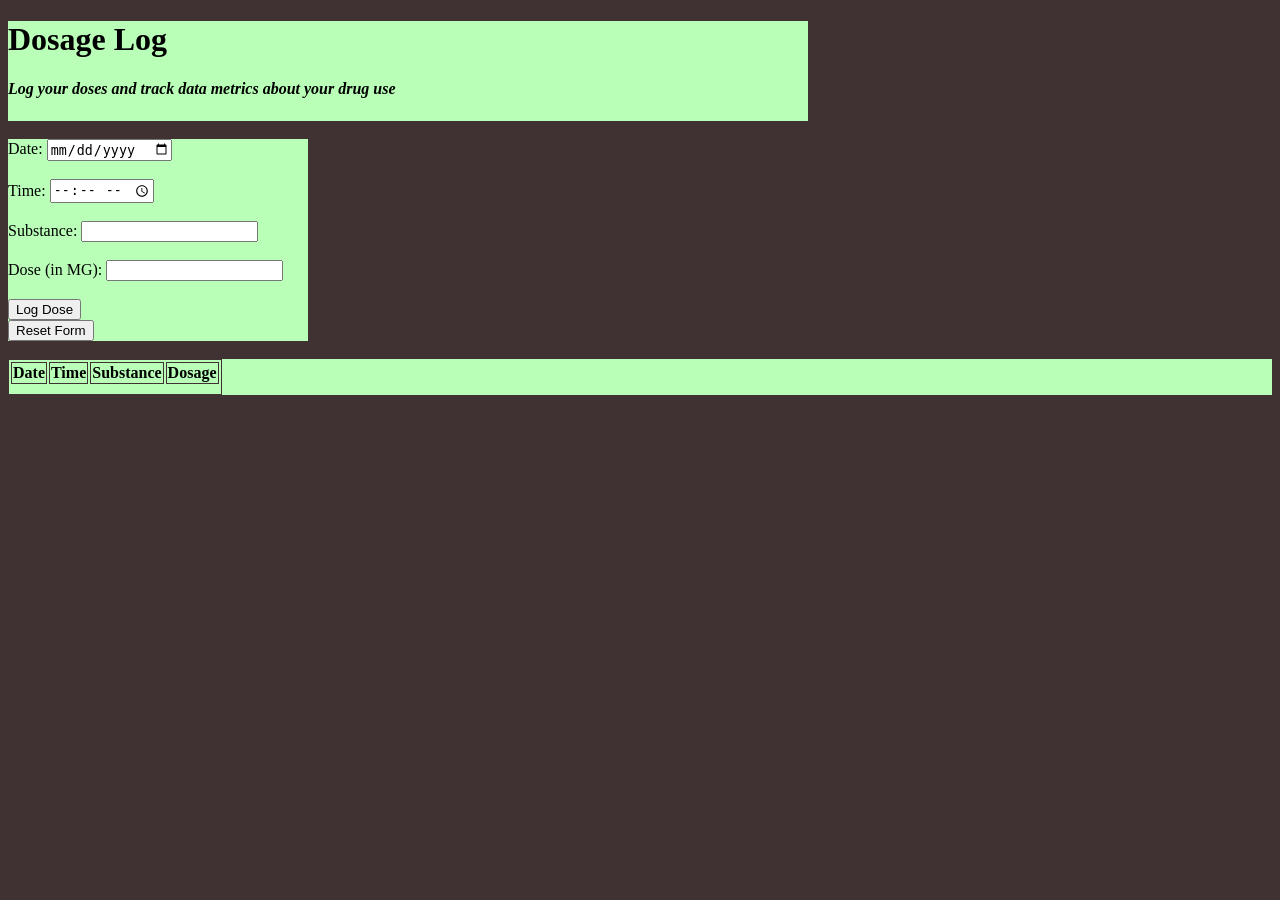
==== index.html @ 1ae40b54 "Add files via upload" ====
<!doctype html>
<html>
	<head>
		<meta charset="UTF-8">
		<title>Dosage Log</title>
		<link href="stylesheet.css" rel="stylesheet">
		<link rel="icon" type="image/png" href="./media/favicon.png">
		<script src="./script.js"></script>
	</head>

	<body>
		<div class="header">
			<h1>Dosage Log</h1>
			<p><i>Log your doses and track data metrics about your drug use</i></p>
		</div>
		<br>
		
		<form action="">
			<div>
				<label for="date">Date: </label>
				<input type="date" id="date">
			</div>
			<br>
		 
		 	<div>
				<label for="time">Time: </label>
				<input type="time" id="time">
			</div>  
			<br>
			 
			<div>  
				<label for="substance">Substance: </label>
				<input type="text" id="substance">
			</div>
			<br>

			<div>
				<label for="dose">Dose (in MG): </label>
				<input type="number" id="dose">
			</div>
			<br>

			<div>	  
				<input type="submit" value="Log Dose">
			</div>

			<div>	  
				<input type="reset" value="Reset Form">
			</div>
		</form>
		<br>

		<div class='dataTable'>
			<table>
				<tr>
					<th>Date</th>
					<th>Time</th>
					<th>Substance</th>
					<th>Dosage</th>
				</tr>

				<tr>
				
				</tr>

				<tr>
				
				</tr>

				<tr>
				
				</tr>
				
				<tr>
				
				</tr>
			</table>	
		</div>

	</body>
</html>
---- stylesheet.css ----
* {
	box-sizing: border-box;
}

.header {
	background-color: #B9FFB7;
	font-family: 'Andale Mono';
	font-weight: bold;
	height: 100px;
	width: 800px;
}

.dataTable {
	background-color: #B9FFB7;
}

body {
	background-color: #403233;
}

form {
	background-color: #B9FFB7;
	width: 300px;
	text-align: left;
	display: table;
}

table, th, td {
	color: black;
	border: 1px solid #403233;
}
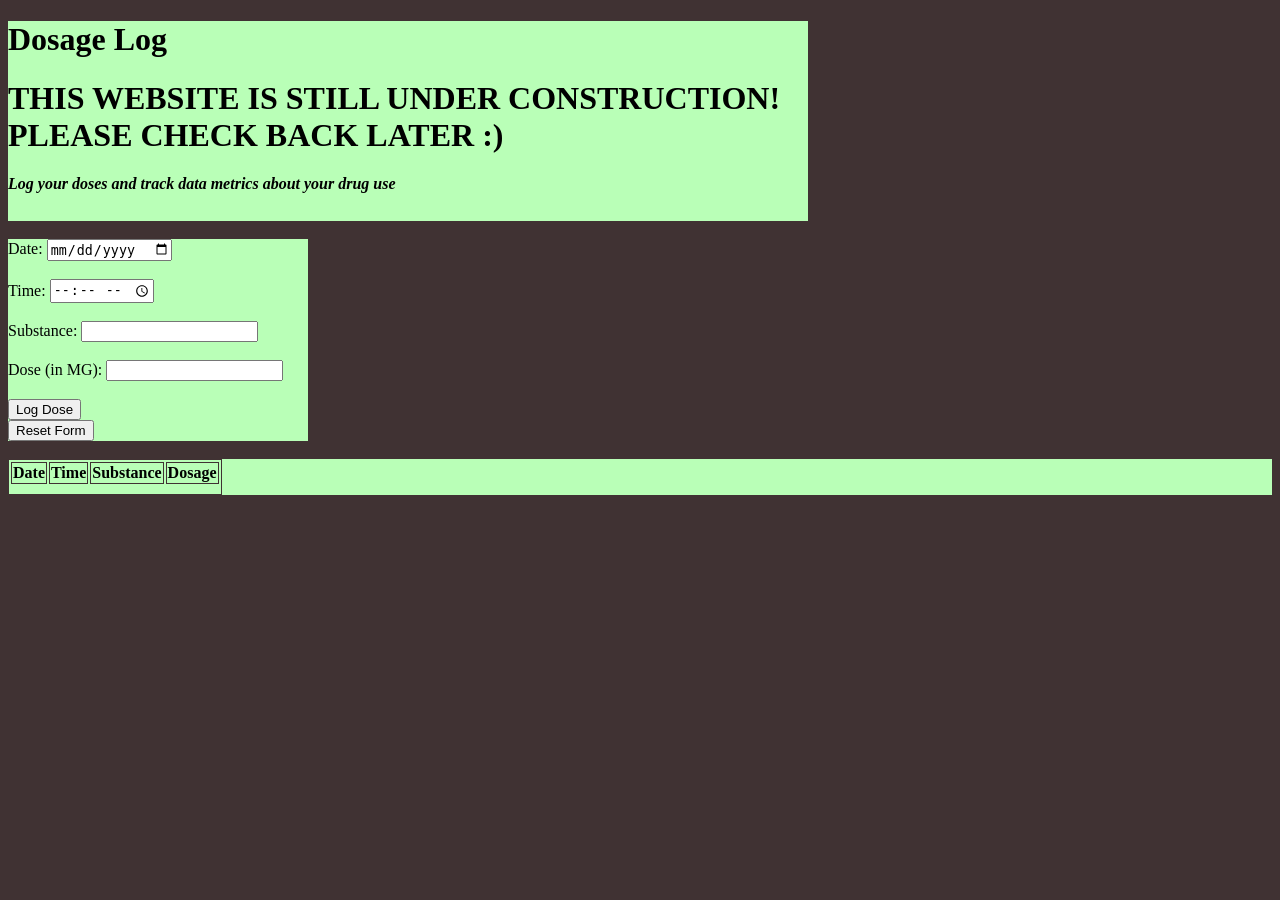
==== commit 246bece9: "Add files via upload" ====
--- a/index.html
+++ b/index.html
@@ -10,7 +10,7 @@
 
 	<body>
 		<div class="header">
-			<h1>Dosage Log</h1>
+			<h1>Dosage Log</h1> <h1>THIS WEBSITE IS STILL UNDER CONSTRUCTION! PLEASE CHECK BACK LATER :)</h1>
 			<p><i>Log your doses and track data metrics about your drug use</i></p>
 		</div>
 		<br>
--- a/stylesheet.css
+++ b/stylesheet.css
@@ -6,7 +6,7 @@
 	background-color: #B9FFB7;
 	font-family: 'Andale Mono';
 	font-weight: bold;
-	height: 100px;
+	height: 200px;
 	width: 800px;
 }
 
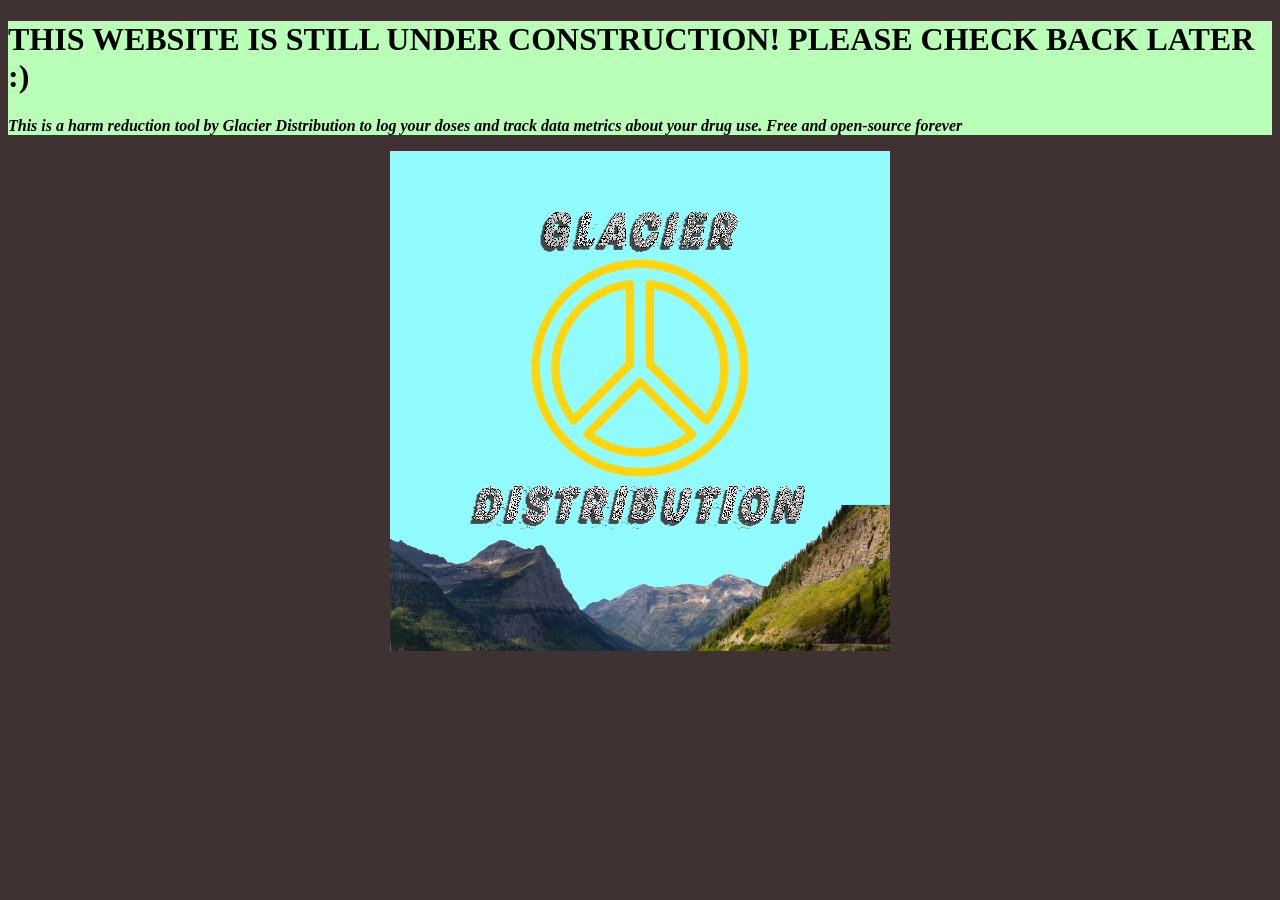
==== commit 8b6c8ef0: "Add files via upload" ====
--- a/index.html
+++ b/index.html
@@ -10,72 +10,10 @@
 
 	<body>
 		<div class="header">
-			<h1>Dosage Log</h1> <h1>THIS WEBSITE IS STILL UNDER CONSTRUCTION! PLEASE CHECK BACK LATER :)</h1>
-			<p><i>Log your doses and track data metrics about your drug use</i></p>
-		</div>
-		<br>
-		
-		<form action="">
-			<div>
-				<label for="date">Date: </label>
-				<input type="date" id="date">
-			</div>
-			<br>
-		 
-		 	<div>
-				<label for="time">Time: </label>
-				<input type="time" id="time">
-			</div>  
-			<br>
-			 
-			<div>  
-				<label for="substance">Substance: </label>
-				<input type="text" id="substance">
-			</div>
-			<br>
-
-			<div>
-				<label for="dose">Dose (in MG): </label>
-				<input type="number" id="dose">
-			</div>
-			<br>
-
-			<div>	  
-				<input type="submit" value="Log Dose">
-			</div>
-
-			<div>	  
-				<input type="reset" value="Reset Form">
-			</div>
-		</form>
-		<br>
-
-		<div class='dataTable'>
-			<table>
-				<tr>
-					<th>Date</th>
-					<th>Time</th>
-					<th>Substance</th>
-					<th>Dosage</th>
-				</tr>
-
-				<tr>
-				
-				</tr>
-
-				<tr>
-				
-				</tr>
-
-				<tr>
-				
-				</tr>
-				
-				<tr>
-				
-				</tr>
-			</table>	
+			<h1>THIS WEBSITE IS STILL UNDER CONSTRUCTION! PLEASE CHECK BACK LATER :)</h1>
+			<p><i>This is a harm reduction tool by <b>Glacier Distribution</b> to log your doses and track data metrics about your drug use. Free and open-source forever</i></p>
 		</div>
 
+		<img src="./media/gd_logo.png" alt="Glacier Distribution Logo" class="center">
 	</body>
 </html>
--- a/stylesheet.css
+++ b/stylesheet.css
@@ -1,13 +1,19 @@
 * {
 	box-sizing: border-box;
+}
+
+.center {
+  display: block;
+  margin-left: auto;
+  margin-right: auto;
 }
 
 .header {
 	background-color: #B9FFB7;
 	font-family: 'Andale Mono';
 	font-weight: bold;
-	height: 200px;
-	width: 800px;
+	height: 10%;
+	width: 100%;
 }
 
 .dataTable {
